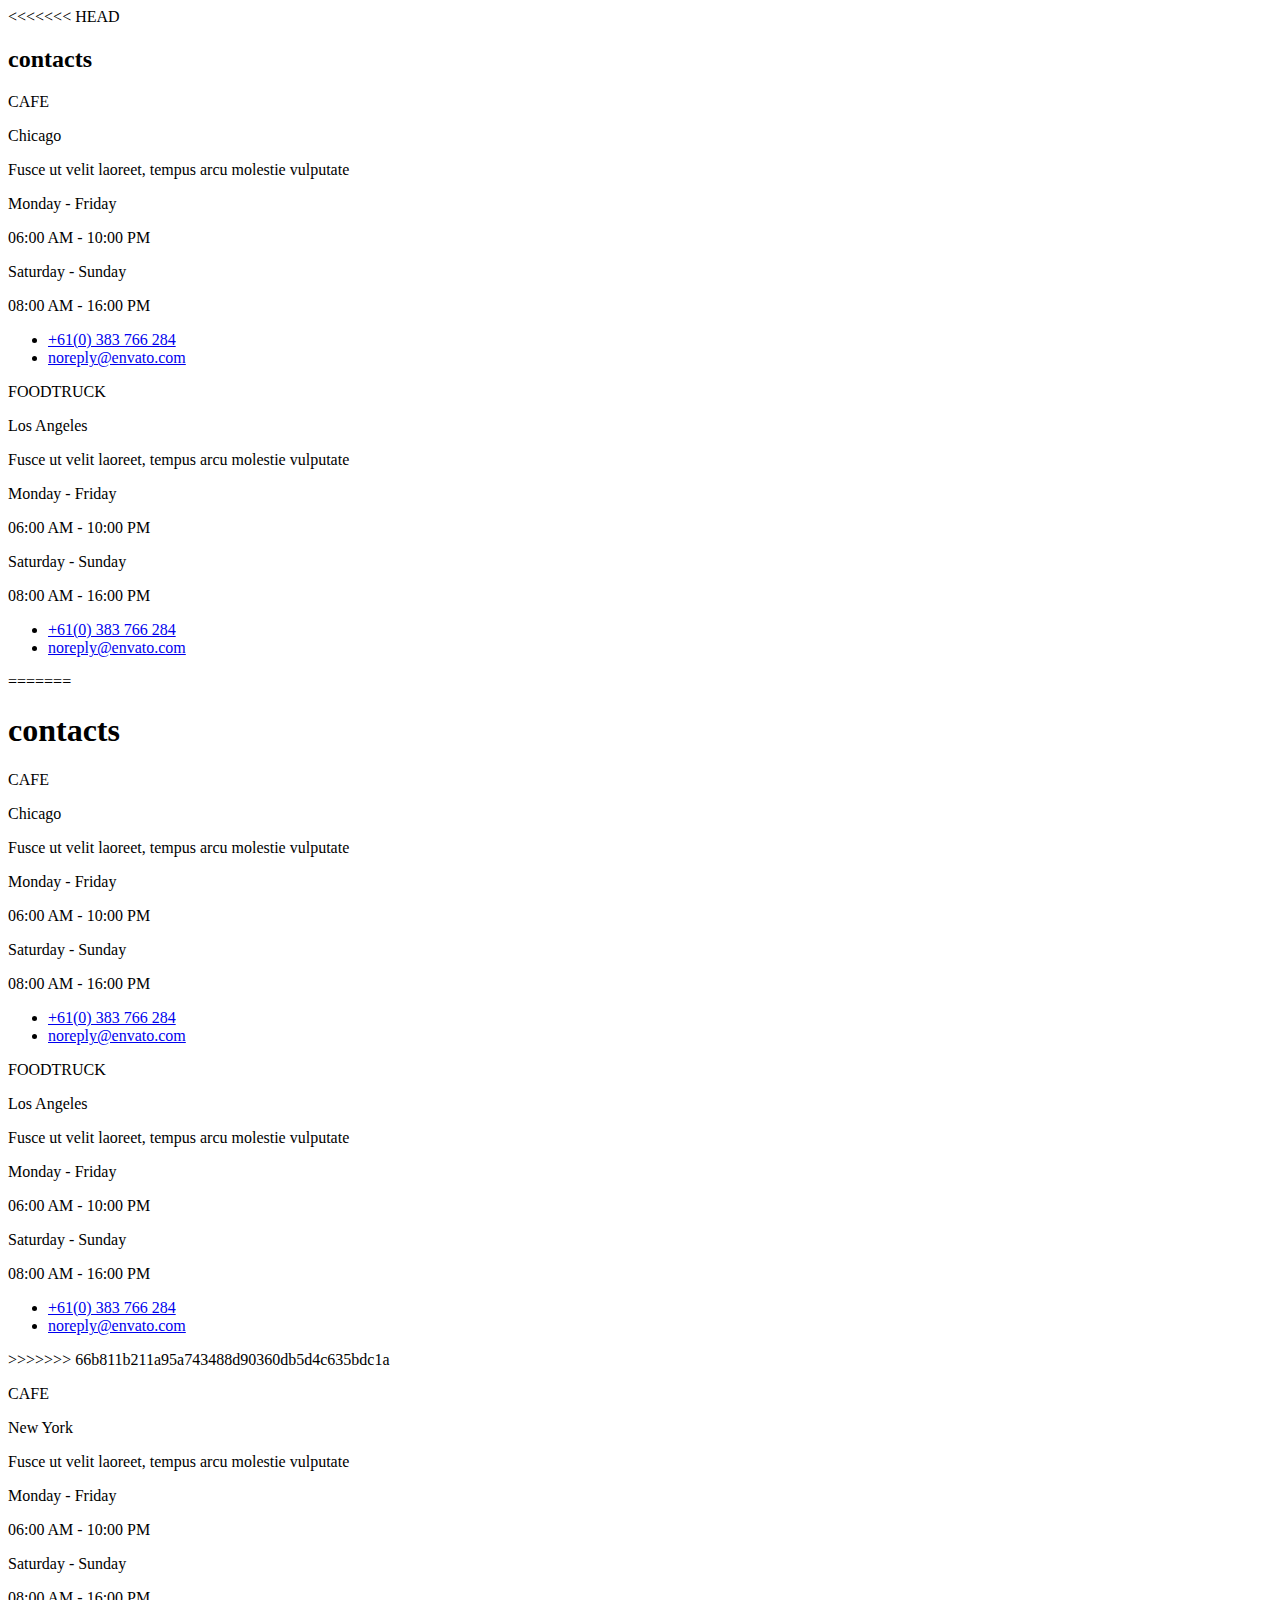
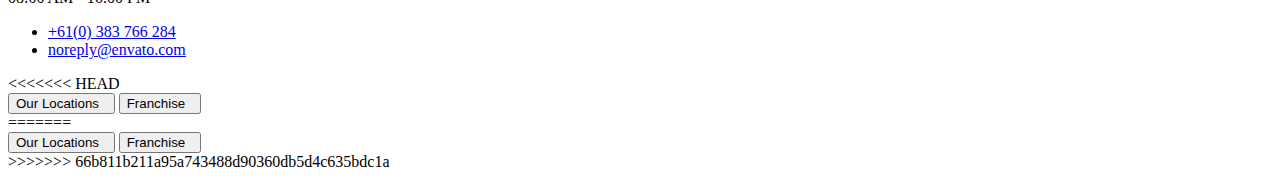
==== src/partials/contacts.html @ a91c7744 ")" ====
<!DOCTYPE html>
<html lang="ru">
  <head>
    <meta charset="UTF-8" />
    <meta name="viewport" content="width=device-width, initial-scale=1.0" />
    <title>Заголовок страницы</title>
  </head>
  <section class="contacts">
    <div class="contacts__wrap">
<<<<<<< HEAD
      <div class="container contacts__container">
        <h2 class="visually-hidden">contacts</h2>
        <div class="contacts__card">
          <p class="contacts__title">CAFE</p>
          <div class="contacts__location location">
            <div class="location__city">Chicago</div>
            <p class="location__text">Fusce ut velit laoreet, tempus arcu molestie vulputate</p>
          </div>
          <div class="contacts__week week">
            <div class="week__day">Monday - Friday</div>
            <p class="week__time">06:00 AM - 10:00 PM</p>
            <div class="week__day">Saturday - Sunday</div>
            <p class="week__time">08:00 AM - 16:00 PM</p>
          </div>
          <div class="contacts__conection conection">
            <ul class="conection__list">
              <li class="conection__link">
                <a class="conection__nav conection__tel" href="tel:+61(0)383766284"
                  >+61(0) 383 766 284</a
                >
              </li>
              <li class="conection__link">
                <a class="conection__nav conection__mail" href="mailto:noreply@envato.com"
                  >noreply@envato.com</a
                >
              </li>
            </ul>
          </div>
        </div>
      </div>

      <div class="container contacts__container">
        <div class="contacts__card">
          <p class="contacts__title truck">FOODTRUCK</p>
          <div class="contacts__location location">
            <div class="location__city">Los Angeles</div>
            <p class="location__text">Fusce ut velit laoreet, tempus arcu molestie vulputate</p>
          </div>
          <div class="contacts__week week">
            <div class="week__day">Monday - Friday</div>
            <p class="week__time">06:00 AM - 10:00 PM</p>
            <div class="week__day">Saturday - Sunday</div>
            <p class="week__time">08:00 AM - 16:00 PM</p>
          </div>
          <div class="contacts__conection conection">
            <ul class="conection__list">
              <li class="conection__link">
                <a class="conection__nav conection__tel" href="tel:+61(0)383766284"
                  >+61(0) 383 766 284</a
                >
              </li>
              <li class="conection__link">
                <a class="conection__nav conection__mail" href="mailto:noreply@envato.com"
                  >noreply@envato.com</a
                >
              </li>
            </ul>
          </div>
        </div>
      </div>

      <div class="container contacts__container">
=======
    <div class="contacts__container">
        <h1 class="visually-hidden">contacts</h1>
        <div class="contacts__card">
            <p class="contacts__title">CAFE</p>
                <div class="contacts__location location">
                    <div class="location__city">Chicago</div>
                    <p class="location__text">Fusce ut velit laoreet, tempus arcu molestie vulputate</p>
                </div>
                <div class="contacts__week week">
                    <div class="week__day">Monday - Friday</div>
                    <p class="week__time">06:00 AM - 10:00 PM</p>
                    <div class="week__day">Saturday - Sunday</div>
                    <p class="week__time">08:00 AM - 16:00 PM</p>
                </div>
                <div class="contacts__conection conection">
                    <ul class="conection__list">
                        <li class="conection__link">
                            <a class="conection__nav conection__tel" href="tel:+61(0)383766284">+61(0) 383 766 284</a>
                        </li>
                        <li class="conection__link">
                            <a class="conection__nav conection__mail" href="mailto:noreply@envato.com">noreply@envato.com</a>
                        </li>
                    </ul>
                </div>
            </div>
        </div>

        <div class="contacts__container">
            <div class="contacts__card">
                <p class="contacts__title truck">FOODTRUCK</p>
                <div class="contacts__location location">
                    <div class="location__city">Los Angeles</div>
                    <p class="location__text">Fusce ut velit laoreet, tempus arcu molestie vulputate</p>
                </div>
                <div class="contacts__week week">
                    <div class="week__day">Monday - Friday</div>
                    <p class="week__time">06:00 AM - 10:00 PM</p>
                    <div class="week__day">Saturday - Sunday</div>
                    <p class="week__time">08:00 AM - 16:00 PM</p>
                </div>
                <div class="contacts__conection conection">
                    <ul class="conection__list">
                        <li class="conection__link">
                            <a class="conection__nav conection__tel" href="tel:+61(0)383766284">+61(0) 383 766 284</a>
                        </li>
                        <li class="conection__link">
                            <a class="conection__nav conection__mail" href="mailto:noreply@envato.com">noreply@envato.com</a>
                        </li>
                    </ul>
                </div>
            </div>
        </div>

    <div class="contacts__container">
>>>>>>> 66b811b211a95a743488d90360db5d4c635bdc1a
        <div class="contacts__card">
          <p class="contacts__title">CAFE</p>
          <div class="contacts__location location">
            <div class="location__city">New York</div>
            <p class="location__text">Fusce ut velit laoreet, tempus arcu molestie vulputate</p>
          </div>
          <div class="contacts__week week">
            <div class="week__day">Monday - Friday</div>
            <p class="week__time">06:00 AM - 10:00 PM</p>
            <div class="week__day">Saturday - Sunday</div>
            <p class="week__time">08:00 AM - 16:00 PM</p>
          </div>
          <div class="contacts__conection conection">
            <ul class="conection__list">
              <li class="conection__link">
                <a class="conection__nav conection__tel" href="tel:+61(0)383766284"
                  >+61(0) 383 766 284</a
                >
              </li>
              <li class="conection__link">
                <a class="conection__nav conection__mail" href="mailto:noreply@envato.com"
                  >noreply@envato.com</a
                >
              </li>
            </ul>
          </div>
        </div>
<<<<<<< HEAD
      </div>
    </div>
    <button type="button" class="contacts__btn">
      <span class="contacts__btn--text">Our Locations</span>
      <svg class="contacts__btn--icons" width="4" height="8">
        <use href="./images/svg/sprite.svg#icon-arrow-right-button"></use>
      </svg>
    </button>
    <button type="button" class="contacts__btn">
      <span class="contacts__btn--text">Franchise</span>
      <svg class="contacts__btn--icons" width="4" height="8">
        <use href="./images/svg/sprite.svg#icon-arrow-right-button"></use>
      </svg>
    </button>
  </section>
</html>
=======
    </div>    
        <div class="contacts__btn--wrap"> 
            <button type="button" class="contacts__btn"><span class="contacts__btn--text">Our Locations</span>
                <svg class="contacts__btn--icons" width="4" height="8">
                    <use href="./images/svg/sprite.svg#icon-arrow-right-button"></use>
                </svg>
            </button>
            <button type="button" class="contacts__btn contacts__franchise"><span class="contacts__btn--text">Franchise</span>
                <svg class="contacts__btn--icons" width="4" height="8">
                    <use href="./images/svg/sprite.svg#icon-arrow-right-button"></use>
                </svg>
            </button>
        </div>   
    </section>
</html>
>>>>>>> 66b811b211a95a743488d90360db5d4c635bdc1a
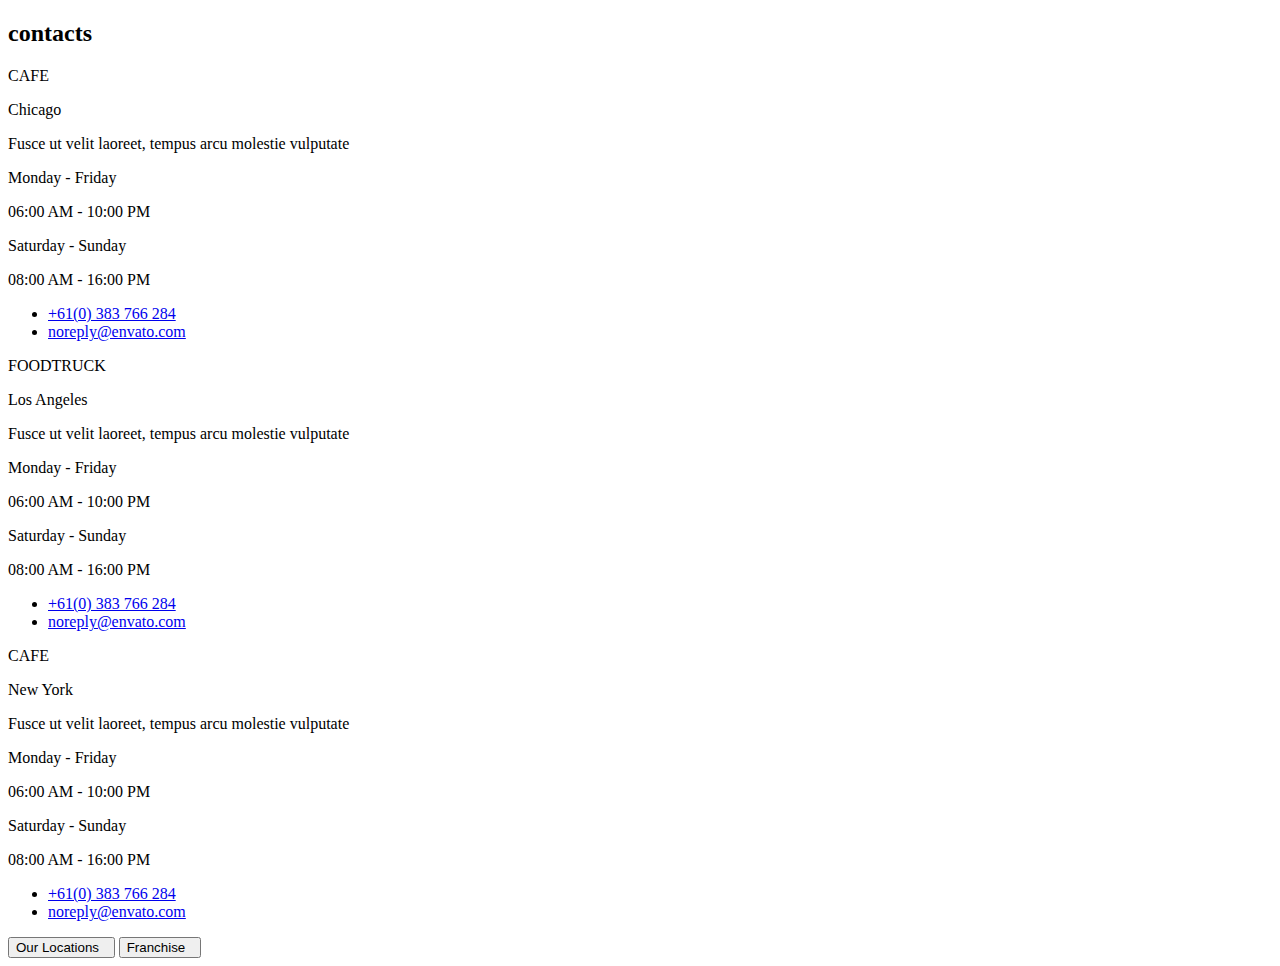
==== commit b1cb24bf: ")" ====
--- a/src/partials/contacts.html
+++ b/src/partials/contacts.html
@@ -1,177 +1,91 @@
 <!DOCTYPE html>
-<html lang="ru">
-  <head>
-    <meta charset="UTF-8" />
-    <meta name="viewport" content="width=device-width, initial-scale=1.0" />
-    <title>Заголовок страницы</title>
-  </head>
-  <section class="contacts">
-    <div class="contacts__wrap">
-<<<<<<< HEAD
-      <div class="container contacts__container">
-        <h2 class="visually-hidden">contacts</h2>
-        <div class="contacts__card">
-          <p class="contacts__title">CAFE</p>
-          <div class="contacts__location location">
-            <div class="location__city">Chicago</div>
-            <p class="location__text">Fusce ut velit laoreet, tempus arcu molestie vulputate</p>
-          </div>
-          <div class="contacts__week week">
-            <div class="week__day">Monday - Friday</div>
-            <p class="week__time">06:00 AM - 10:00 PM</p>
-            <div class="week__day">Saturday - Sunday</div>
-            <p class="week__time">08:00 AM - 16:00 PM</p>
-          </div>
-          <div class="contacts__conection conection">
-            <ul class="conection__list">
-              <li class="conection__link">
-                <a class="conection__nav conection__tel" href="tel:+61(0)383766284"
-                  >+61(0) 383 766 284</a
-                >
-              </li>
-              <li class="conection__link">
-                <a class="conection__nav conection__mail" href="mailto:noreply@envato.com"
-                  >noreply@envato.com</a
-                >
-              </li>
-            </ul>
-          </div>
-        </div>
-      </div>
+<html lang="en">
+<head>
+    <meta charset="UTF-8">
+    <meta http-equiv="X-UA-Compatible" content="IE=edge">
+    <meta name="viewport" content="width=device-width, initial-scale=1.0">
+    <title>Document</title>
+</head>
+<body>
+    
+</body>
+</html>
+<section class="contacts">
+    <h2 class="visually-hidden">contacts</h2>
+        <div class="container contacts__container">
+            <div class="contacts__card">
+                <p class="contacts__title">CAFE</p>
+                    <div class="contacts__location location">
+                        <div class="location__city">Chicago</div>
+                        <p class="location__text">Fusce ut velit laoreet, tempus arcu molestie vulputate</p>
+                    </div>
+                    <div class="contacts__week week">
+                        <div class="week__day">Monday - Friday</div>
+                        <p class="week__time">06:00 AM - 10:00 PM</p>
+                        <div class="week__day">Saturday - Sunday</div>
+                        <p class="week__time">08:00 AM - 16:00 PM</p>
+                    </div>
+                    <div class="contacts__conection conection">
+                        <ul class="conection__list">
+                            <li class="conection__link">
+                                <a class="conection__nav conection__tel" href="tel:+61(0)383766284">+61(0) 383 766 284</a>
+                            </li>
+                            <li class="conection__link">
+                                <a class="conection__nav conection__mail" href="mailto:noreply@envato.com">noreply@envato.com</a>
+                            </li>
+                        </ul>
+                    </div>
+                </div>
 
-      <div class="container contacts__container">
-        <div class="contacts__card">
-          <p class="contacts__title truck">FOODTRUCK</p>
-          <div class="contacts__location location">
-            <div class="location__city">Los Angeles</div>
-            <p class="location__text">Fusce ut velit laoreet, tempus arcu molestie vulputate</p>
-          </div>
-          <div class="contacts__week week">
-            <div class="week__day">Monday - Friday</div>
-            <p class="week__time">06:00 AM - 10:00 PM</p>
-            <div class="week__day">Saturday - Sunday</div>
-            <p class="week__time">08:00 AM - 16:00 PM</p>
-          </div>
-          <div class="contacts__conection conection">
-            <ul class="conection__list">
-              <li class="conection__link">
-                <a class="conection__nav conection__tel" href="tel:+61(0)383766284"
-                  >+61(0) 383 766 284</a
-                >
-              </li>
-              <li class="conection__link">
-                <a class="conection__nav conection__mail" href="mailto:noreply@envato.com"
-                  >noreply@envato.com</a
-                >
-              </li>
-            </ul>
-          </div>
-        </div>
-      </div>
+                <div class="contacts__card">
+                    <p class="contacts__title contacts__truck">FOODTRUCK</p>
+                        <div class="contacts__location location">
+                            <div class="location__city">Los Angeles</div>
+                            <p class="location__text">Fusce ut velit laoreet, tempus arcu molestie vulputate</p>
+                        </div>
+                        <div class="contacts__week week">
+                            <div class="week__day">Monday - Friday</div>
+                            <p class="week__time">06:00 AM - 10:00 PM</p>
+                            <div class="week__day">Saturday - Sunday</div>
+                            <p class="week__time">08:00 AM - 16:00 PM</p>
+                        </div>
+                        <div class="contacts__conection conection">
+                            <ul class="conection__list">
+                                <li class="conection__link">
+                                    <a class="conection__nav conection__tel" href="tel:+61(0)383766284">+61(0) 383 766 284</a>
+                                </li>
+                                <li class="conection__link">
+                                    <a class="conection__nav conection__mail" href="mailto:noreply@envato.com">noreply@envato.com</a>
+                                </li>
+                            </ul>
+                        </div>
+                </div>
 
-      <div class="container contacts__container">
-=======
-    <div class="contacts__container">
-        <h1 class="visually-hidden">contacts</h1>
-        <div class="contacts__card">
-            <p class="contacts__title">CAFE</p>
-                <div class="contacts__location location">
-                    <div class="location__city">Chicago</div>
-                    <p class="location__text">Fusce ut velit laoreet, tempus arcu molestie vulputate</p>
-                </div>
-                <div class="contacts__week week">
-                    <div class="week__day">Monday - Friday</div>
-                    <p class="week__time">06:00 AM - 10:00 PM</p>
-                    <div class="week__day">Saturday - Sunday</div>
-                    <p class="week__time">08:00 AM - 16:00 PM</p>
-                </div>
-                <div class="contacts__conection conection">
-                    <ul class="conection__list">
-                        <li class="conection__link">
-                            <a class="conection__nav conection__tel" href="tel:+61(0)383766284">+61(0) 383 766 284</a>
-                        </li>
-                        <li class="conection__link">
-                            <a class="conection__nav conection__mail" href="mailto:noreply@envato.com">noreply@envato.com</a>
-                        </li>
-                    </ul>
-                </div>
-            </div>
+                <div class="contacts__card">
+                    <p class="contacts__title">CAFE</p>
+                        <div class="contacts__location location">
+                            <div class="location__city">New York</div>
+                                <p class="location__text">Fusce ut velit laoreet, tempus arcu molestie vulputate</p>
+                        </div>
+                        <div class="contacts__week week">
+                            <div class="week__day">Monday - Friday</div>
+                                <p class="week__time">06:00 AM - 10:00 PM</p>
+                            <div class="week__day">Saturday - Sunday</div>
+                        <p class="week__time">08:00 AM - 16:00 PM</p>
+                        </div>
+                        <div class="contacts__conection conection">
+                            <ul class="conection__list">
+                                <li class="conection__link">
+                                    <a class="conection__nav conection__tel" href="tel:+61(0)383766284">+61(0) 383 766 284</a>
+                                </li>
+                                <li class="conection__link">
+                                    <a class="conection__nav conection__mail" href="mailto:noreply@envato.com">noreply@envato.com</a>
+                                </li>
+                            </ul>
+                        </div>
+                  </div>
         </div>
 
-        <div class="contacts__container">
-            <div class="contacts__card">
-                <p class="contacts__title truck">FOODTRUCK</p>
-                <div class="contacts__location location">
-                    <div class="location__city">Los Angeles</div>
-                    <p class="location__text">Fusce ut velit laoreet, tempus arcu molestie vulputate</p>
-                </div>
-                <div class="contacts__week week">
-                    <div class="week__day">Monday - Friday</div>
-                    <p class="week__time">06:00 AM - 10:00 PM</p>
-                    <div class="week__day">Saturday - Sunday</div>
-                    <p class="week__time">08:00 AM - 16:00 PM</p>
-                </div>
-                <div class="contacts__conection conection">
-                    <ul class="conection__list">
-                        <li class="conection__link">
-                            <a class="conection__nav conection__tel" href="tel:+61(0)383766284">+61(0) 383 766 284</a>
-                        </li>
-                        <li class="conection__link">
-                            <a class="conection__nav conection__mail" href="mailto:noreply@envato.com">noreply@envato.com</a>
-                        </li>
-                    </ul>
-                </div>
-            </div>
-        </div>
-
-    <div class="contacts__container">
->>>>>>> 66b811b211a95a743488d90360db5d4c635bdc1a
-        <div class="contacts__card">
-          <p class="contacts__title">CAFE</p>
-          <div class="contacts__location location">
-            <div class="location__city">New York</div>
-            <p class="location__text">Fusce ut velit laoreet, tempus arcu molestie vulputate</p>
-          </div>
-          <div class="contacts__week week">
-            <div class="week__day">Monday - Friday</div>
-            <p class="week__time">06:00 AM - 10:00 PM</p>
-            <div class="week__day">Saturday - Sunday</div>
-            <p class="week__time">08:00 AM - 16:00 PM</p>
-          </div>
-          <div class="contacts__conection conection">
-            <ul class="conection__list">
-              <li class="conection__link">
-                <a class="conection__nav conection__tel" href="tel:+61(0)383766284"
-                  >+61(0) 383 766 284</a
-                >
-              </li>
-              <li class="conection__link">
-                <a class="conection__nav conection__mail" href="mailto:noreply@envato.com"
-                  >noreply@envato.com</a
-                >
-              </li>
-            </ul>
-          </div>
-        </div>
-<<<<<<< HEAD
-      </div>
-    </div>
-    <button type="button" class="contacts__btn">
-      <span class="contacts__btn--text">Our Locations</span>
-      <svg class="contacts__btn--icons" width="4" height="8">
-        <use href="./images/svg/sprite.svg#icon-arrow-right-button"></use>
-      </svg>
-    </button>
-    <button type="button" class="contacts__btn">
-      <span class="contacts__btn--text">Franchise</span>
-      <svg class="contacts__btn--icons" width="4" height="8">
-        <use href="./images/svg/sprite.svg#icon-arrow-right-button"></use>
-      </svg>
-    </button>
-  </section>
-</html>
-=======
-    </div>    
         <div class="contacts__btn--wrap"> 
             <button type="button" class="contacts__btn"><span class="contacts__btn--text">Our Locations</span>
                 <svg class="contacts__btn--icons" width="4" height="8">
@@ -184,6 +98,4 @@
                 </svg>
             </button>
         </div>   
-    </section>
-</html>
->>>>>>> 66b811b211a95a743488d90360db5d4c635bdc1a
+</section>